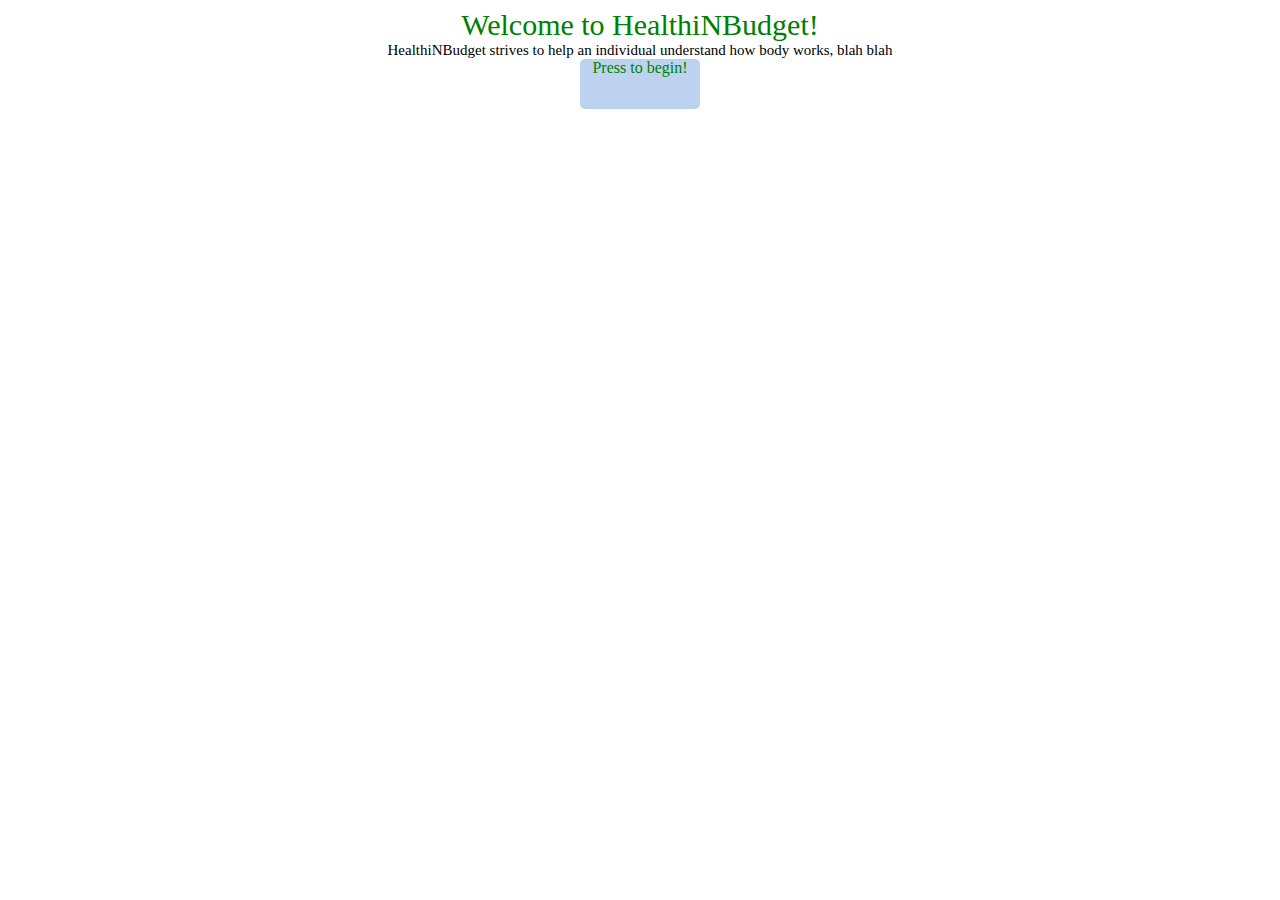
==== www/index.html @ 12f38e74 "Revert "eddit"" ====
<!DOCTYPE html>
<html>
	<head>
		<meta charset="utf-8" />
		<meta name="format-detection" content="telephone=no" />
		<meta name="msapplication-tap-highlight" content="no" />
		<meta name="viewport" content="user-scalable=no, initial-scale=1, maximum-scale=1, minimum-scale=1, width=device-width, height=device-height, target-densitydpi=device-dpi" />
		<link rel="stylesheet" type="text/css" href="css/style.css" />
		<script type="text/javascript" src="cordova.js"></script>
		<script type="text/javascript" src="js/main.js"></script>
		<script type="text/javascript" src="js/index.js"></script>
		<script type="text/javascript" src="js/formulas.js"></script>
		<title>HealthiNBudget</title>
	</head>
	<body>
		<p style="color:green; font-size:30px"> Welcome to HealthiNBudget! </p>
		<p style="font-size:15px"> HealthiNBudget strives to help an individual understand how body works, blah blah </p>
		<div>
			<a href="Service1.html"> Press to begin! </a>
		</div>
</body>
</html>
---- www/css/style.css ----
div {
    height: 50px;
    width: 120px;
    border-color: #6495ED;
    background-color: #BCD2EE; 
    border-style: 2px dashed;
    border-radius: 5px;
    margin: auto;
    text-align: center;
}

a {
	text-decoration:none;
	color: green;
	font-family: Trebuchet MS;
	size: 20px;
}

body {
	text-decoration:none;
	color: black;
	font-family: CenturyGothic;
}
p {
	text-align: center;
	margin: auto;
}
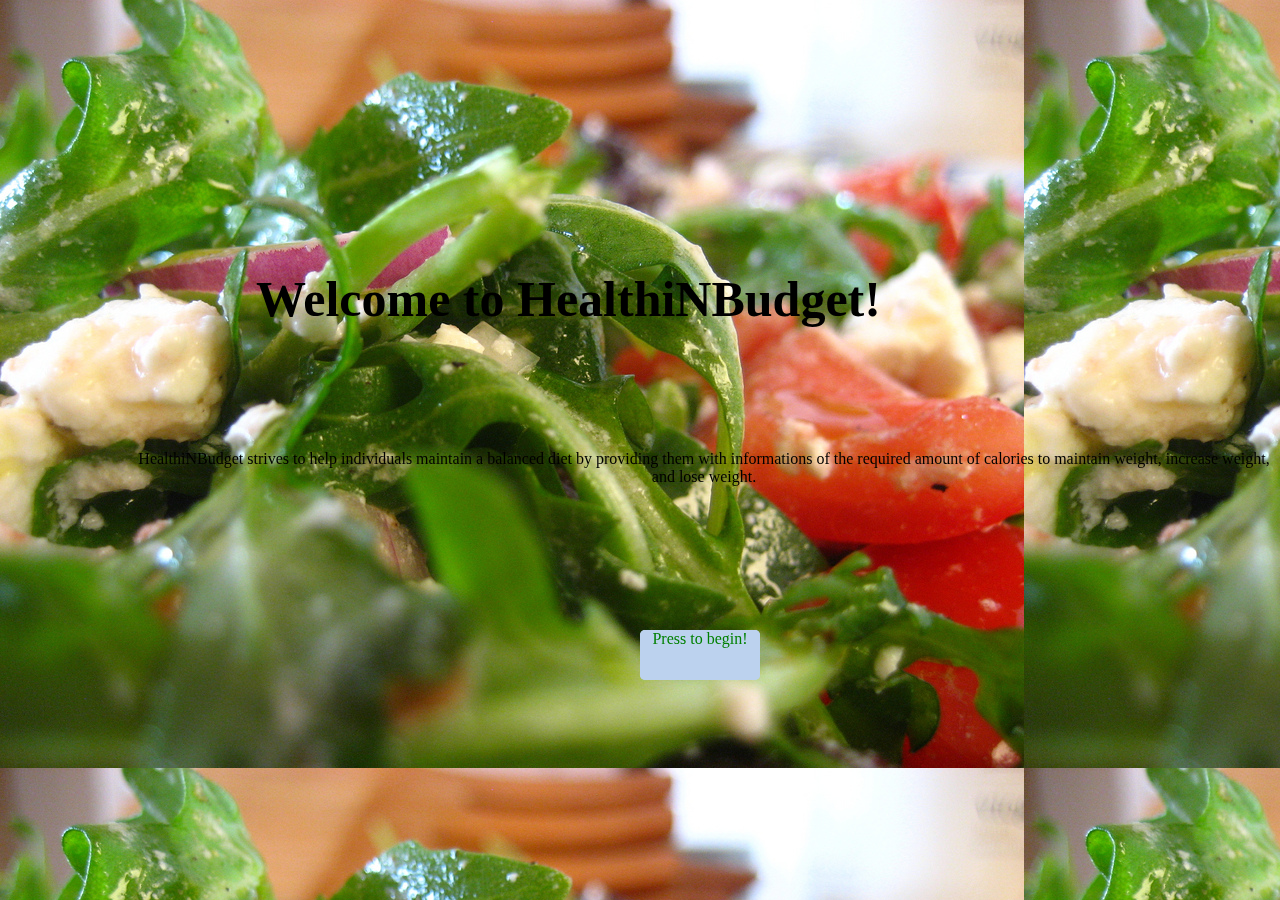
==== commit 181b31e6: "button" ====
--- a/www/index.html
+++ b/www/index.html
@@ -12,11 +12,18 @@
 		<script type="text/javascript" src="js/formulas.js"></script>
 		<title>HealthiNBudget</title>
 	</head>
-	<body>
-		<p style="color:green; font-size:30px"> Welcome to HealthiNBudget! </p>
-		<p style="font-size:15px"> HealthiNBudget strives to help an individual understand how body works, blah blah </p>
-		<div>
-			<a href="Service1.html"> Press to begin! </a>
+	<body background = "imag.jpg">
+		<h1 = "Title"> Welcome to HealthiNBudget! </h1>
+		<div id = "back">
+			<p id = "descr"> HealthiNBudget strives to help individuals maintain a balanced diet by providing them with informations of the required amount of calories to maintain weight, increase weight, and lose weight. </p>
 		</div>
-</body>
+		<div id = "button">
+			<a href = "Service1.html" id = "menuLink"> Press to begin! </a>
+		</div>
+		<script>
+			if (localStorage.getItem('sex')=="XY" || localStorage.getItem('sex')=="XX"){
+				document.getElementById('menulink').href='menu.html';
+			}
+		</script>
+	</body>
 </html>--- a/www/css/style.css
+++ b/www/css/style.css
@@ -7,13 +7,24 @@
     border-radius: 5px;
     margin: auto;
     text-align: center;
+    position: fixed;
+    top: 70%;
+    left: 50%;
+    size: 25px;
 }
 
+#back {
+	height: 50px;
+    width: 120px;
+    border-color: #6495ED;
+    background-color: #BCD2EE; /*this gives the color, the one above gives the size*/
+    border-style: 2px dashed;
+}
 a {
 	text-decoration:none;
 	color: green;
 	font-family: Trebuchet MS;
-	size: 20px;
+	size: 40px;
 }
 
 body {
@@ -21,7 +32,21 @@
 	color: black;
 	font-family: CenturyGothic;
 }
-p {
+
+#descr {
 	text-align: center;
 	margin: auto;
+	position: fixed;
+	top: 50%;
+	left: 10%;
+}
+
+h1 {
+	text-align: center;
+	margin: auto;
+	position: fixed;
+	top: 30%;
+	left: 20%;
+	color: black;
+	font-size: 50px;
 }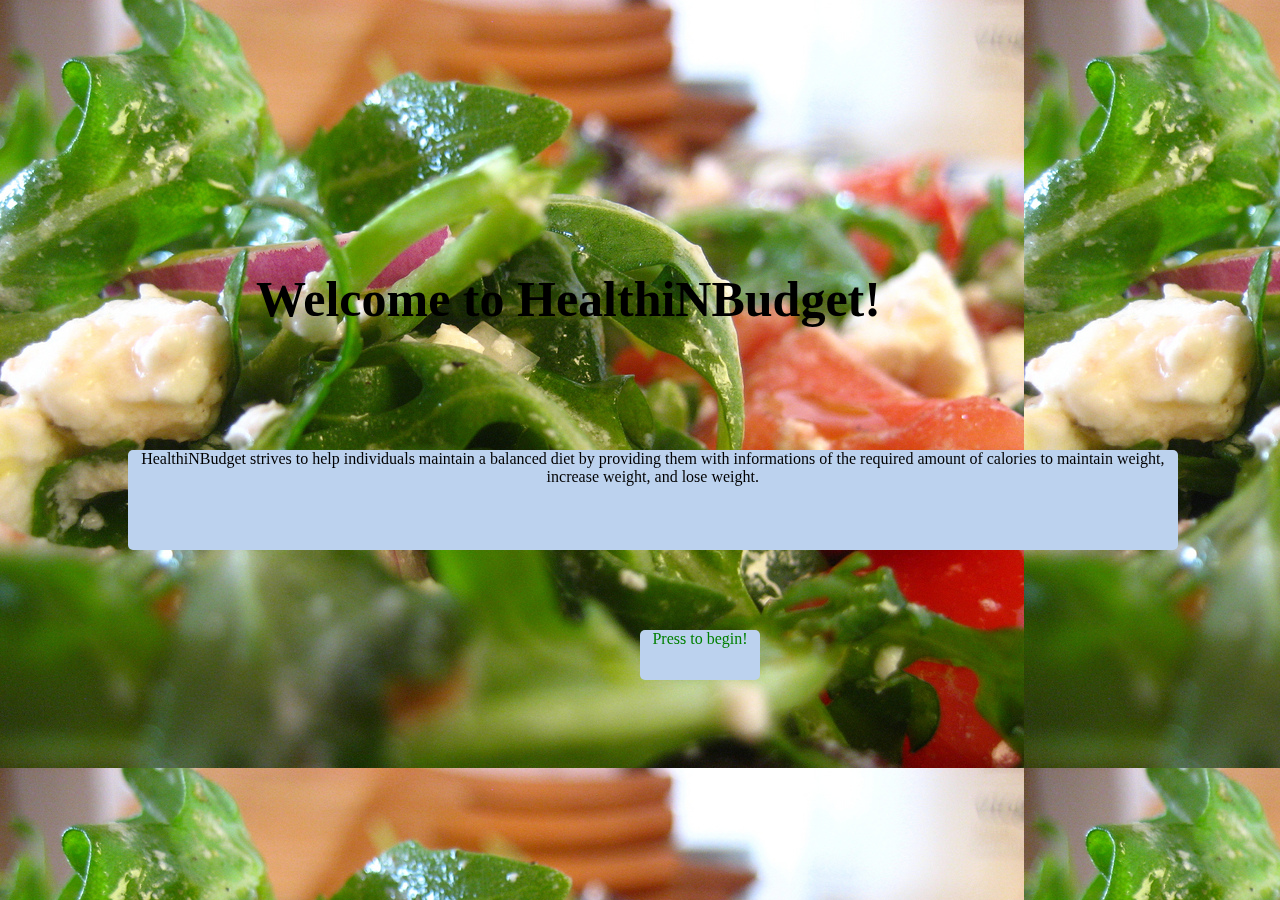
==== commit 08e591a3: "sinc" ====
--- a/www/index.html
+++ b/www/index.html
@@ -13,12 +13,12 @@
 		<title>HealthiNBudget</title>
 	</head>
 	<body background = "imag.jpg">
-		<h1 = "Title"> Welcome to HealthiNBudget! </h1>
+		<h1 id = "Title"> Welcome to HealthiNBudget! </h1>
 		<div id = "back">
 			<p id = "descr"> HealthiNBudget strives to help individuals maintain a balanced diet by providing them with informations of the required amount of calories to maintain weight, increase weight, and lose weight. </p>
 		</div>
 		<div id = "button">
-			<a href = "Service1.html" id = "menuLink"> Press to begin! </a>
+			<a href = "Service1.html" id = "menulink"> Press to begin! </a>
 		</div>
 		<script>
 			if (localStorage.getItem('sex')=="XY" || localStorage.getItem('sex')=="XX"){
--- a/www/css/style.css
+++ b/www/css/style.css
@@ -1,4 +1,4 @@
-div {
+#button {
     height: 50px;
     width: 120px;
     border-color: #6495ED;
@@ -10,38 +10,42 @@
     position: fixed;
     top: 70%;
     left: 50%;
-    size: 25px;
+    size: 55px;
 }
 
 #back {
-	height: 50px;
-    width: 120px;
+	height: 100px;
+    width: 82%;
     border-color: #6495ED;
     background-color: #BCD2EE; /*this gives the color, the one above gives the size*/
     border-style: 2px dashed;
+    margin: auto;
+    text-align: center;
+    position: fixed;
+    border-radius: 5px;
+    top: 50%;
+    left: 10%;
+    size: 55px;
 }
-a {
+#menulink {
 	text-decoration:none;
 	color: green;
 	font-family: Trebuchet MS;
 	size: 40px;
 }
 
-body {
-	text-decoration:none;
-	color: black;
-	font-family: CenturyGothic;
-}
-
 #descr {
+	width: 82%;
 	text-align: center;
 	margin: auto;
 	position: fixed;
 	top: 50%;
 	left: 10%;
+	color: black;
+	font-family: CenturyGothic;
 }
 
-h1 {
+#Title {
 	text-align: center;
 	margin: auto;
 	position: fixed;
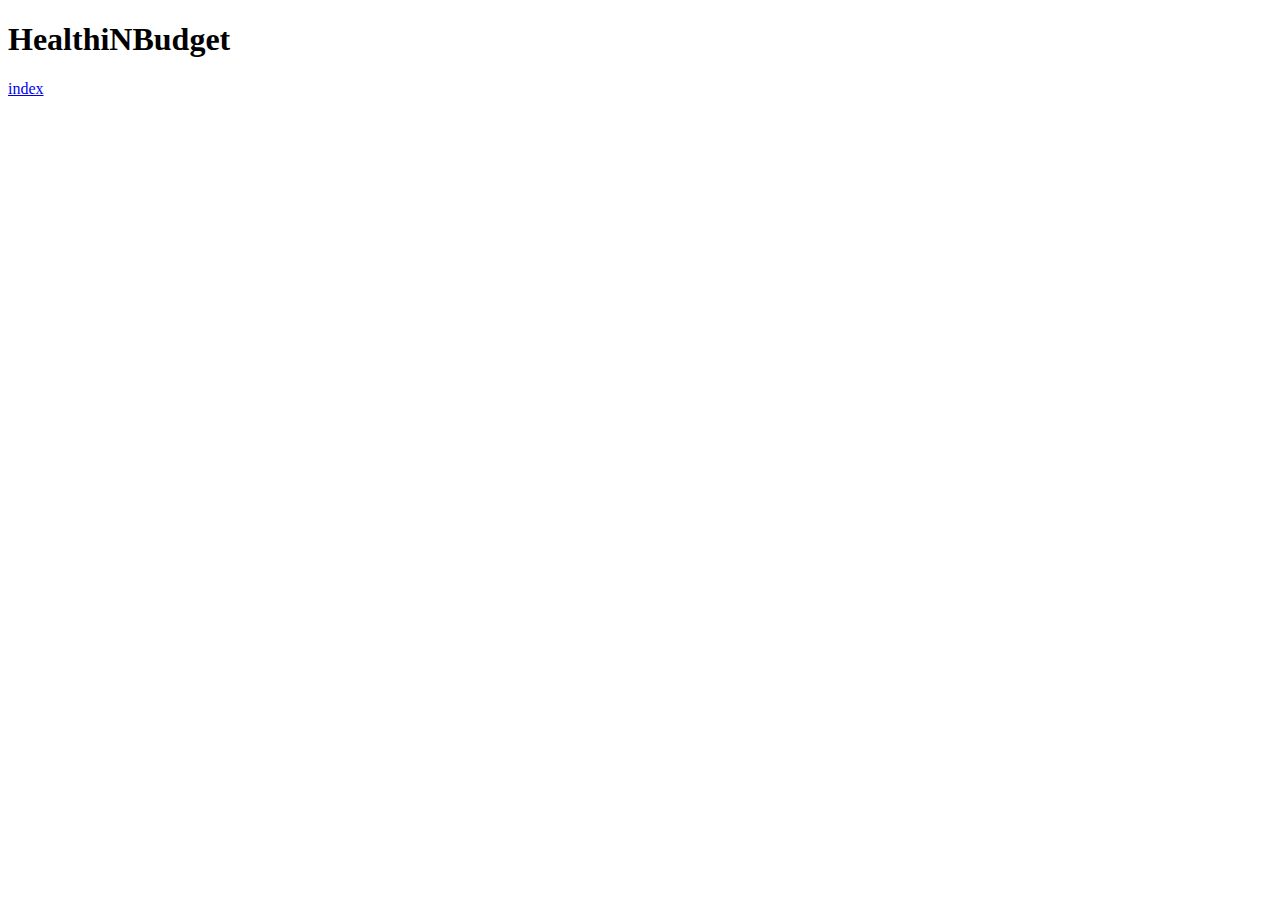
==== commit f9da26aa: "index" ====
--- a/www/index.html
+++ b/www/index.html
@@ -1,29 +1,54 @@
 <!DOCTYPE html>
 <html>
-	<head>
-		<meta charset="utf-8" />
-		<meta name="format-detection" content="telephone=no" />
-		<meta name="msapplication-tap-highlight" content="no" />
-		<meta name="viewport" content="user-scalable=no, initial-scale=1, maximum-scale=1, minimum-scale=1, width=device-width, height=device-height, target-densitydpi=device-dpi" />
-		<link rel="stylesheet" type="text/css" href="css/style.css" />
-		<script type="text/javascript" src="cordova.js"></script>
-		<script type="text/javascript" src="js/main.js"></script>
-		<script type="text/javascript" src="js/index.js"></script>
-		<script type="text/javascript" src="js/formulas.js"></script>
-		<title>HealthiNBudget</title>
-	</head>
-	<body background = "imag.jpg">
-		<h1 id = "Title"> Welcome to HealthiNBudget! </h1>
-		<div id = "back">
-			<p id = "descr"> HealthiNBudget strives to help individuals maintain a balanced diet by providing them with informations of the required amount of calories to maintain weight, increase weight, and lose weight. </p>
-		</div>
-		<div id = "button">
-			<a href = "Service1.html" id = "menulink"> Press to begin! </a>
-		</div>
-		<script>
-			if (localStorage.getItem('sex')=="XY" || localStorage.getItem('sex')=="XX"){
-				document.getElementById('menulink').href='menu.html';
-			}
-		</script>
-	</body>
+<head>
+<meta charset="utf-8" />
+<meta name="format-detection" content="telephone=no" />
+<meta name="msapplication-tap-highlight" content="no" />
+<meta name="viewport" content="user-scalable=no, initial-scale=1, maximum-scale=1, minimum-scale=1, width=device-width, height=device-height, target-densitydpi=device-dpi" />
+<link rel="stylesheet" type="text/css" href="css/style.css" />
+<script type="text/javascript" src="cordova.js"></script>
+<script type="text/javascript" src="js/main.js"></script>
+<script type="text/javascript" src="js/index.js"></script>
+<script type="text/javascript" src="js/formulas.js"></script>
+<script type="text/javascript" src="js/papaparse.js"></script>
+<title>HealthiNBudget</title>
+</head>
+<body onload="CSVReady();">
+<h1>HealthiNBudget</h1>
+<p><a href="index.html">index</a></p>
+<form>
+<p id="searchBox"></p>
+</form>
+<p id="results"></p>
+<script>
+var CSVData;
+function CSVReady(){
+	Papa.parse('data/address.csv', {
+		download: true,
+		header: true,
+		complete: function(results) {
+			CSVData = results.data;
+			navigator.geolocation.getCurrentPosition(onSuccess, onError);
+		}
+	});
+}
+
+var onSuccess = function(position) {
+	sortRest(position.coords.latitude, position.coords.longitude);
+};
+
+function onError(error) {
+    alert('code: '    + error.code    + '\n' +
+          'message: ' + error.message + '\n');
+}
+
+function sortRest(latitude, longitude){
+	for(var i=0; i < CSVData.length; i++){
+		CSVData[i].Distance = Math.pow(Math.pow(latitude-CSVData[i].Latitude, 2)+Math.pow(longitude-CSVData[i].Longitude, 2), 0.5);
+		result = CSVData[i].Distance;
+	}
+	document.getElementById('results').innerHTML = result;
+}
+</script>
+</body>
 </html>--- a/www/css/style.css
+++ b/www/css/style.css
@@ -53,4 +53,29 @@
 	left: 20%;
 	color: black;
 	font-size: 50px;
+}
+#SecondTitle {
+	Text-align: center;
+	margin: auto;
+	position: fixed;
+	top: 30%;
+	left: 50%;
+	color: black;
+	font-family: CenturyGothic;
+	z-index: 100;
+}
+#backgroundcolor {
+	height: 60%;
+    width: 20%;
+    border-color: #6495ED;
+    background-color: #BCD2EE; /*this gives the color, the one above gives the size*/
+    border-style: 2px dashed;
+    margin: auto;
+    text-align: center;
+    position: fixed;
+    border-radius: 5px;
+    top: 30%;
+    left: 50%;
+    size: 55px;
+    padding-top: 40px;
 }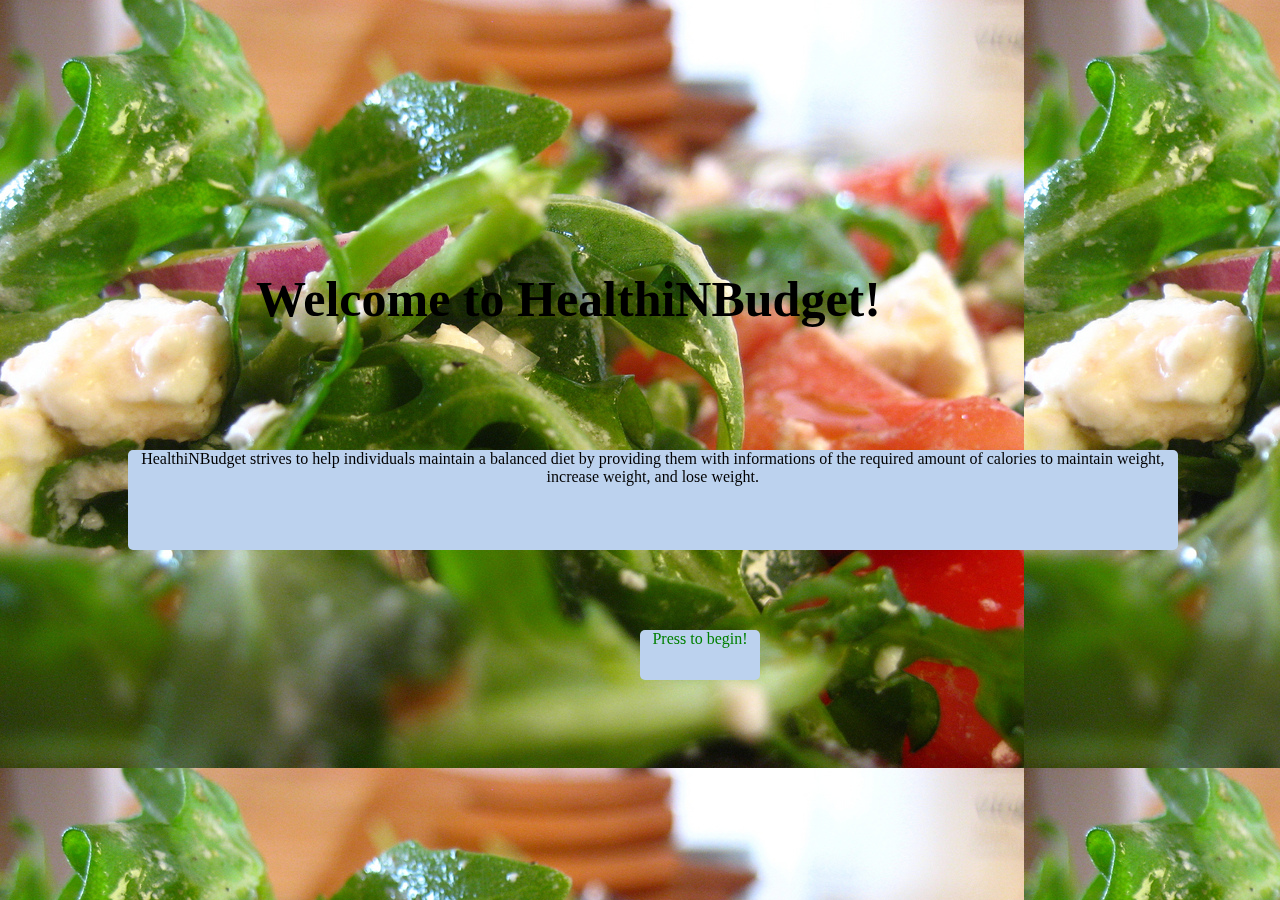
==== commit 32b5caa5: "index" ====
--- a/www/index.html
+++ b/www/index.html
@@ -1,54 +1,29 @@
 <!DOCTYPE html>
 <html>
-<head>
-<meta charset="utf-8" />
-<meta name="format-detection" content="telephone=no" />
-<meta name="msapplication-tap-highlight" content="no" />
-<meta name="viewport" content="user-scalable=no, initial-scale=1, maximum-scale=1, minimum-scale=1, width=device-width, height=device-height, target-densitydpi=device-dpi" />
-<link rel="stylesheet" type="text/css" href="css/style.css" />
-<script type="text/javascript" src="cordova.js"></script>
-<script type="text/javascript" src="js/main.js"></script>
-<script type="text/javascript" src="js/index.js"></script>
-<script type="text/javascript" src="js/formulas.js"></script>
-<script type="text/javascript" src="js/papaparse.js"></script>
-<title>HealthiNBudget</title>
-</head>
-<body onload="CSVReady();">
-<h1>HealthiNBudget</h1>
-<p><a href="index.html">index</a></p>
-<form>
-<p id="searchBox"></p>
-</form>
-<p id="results"></p>
-<script>
-var CSVData;
-function CSVReady(){
-	Papa.parse('data/address.csv', {
-		download: true,
-		header: true,
-		complete: function(results) {
-			CSVData = results.data;
-			navigator.geolocation.getCurrentPosition(onSuccess, onError);
-		}
-	});
-}
-
-var onSuccess = function(position) {
-	sortRest(position.coords.latitude, position.coords.longitude);
-};
-
-function onError(error) {
-    alert('code: '    + error.code    + '\n' +
-          'message: ' + error.message + '\n');
-}
-
-function sortRest(latitude, longitude){
-	for(var i=0; i < CSVData.length; i++){
-		CSVData[i].Distance = Math.pow(Math.pow(latitude-CSVData[i].Latitude, 2)+Math.pow(longitude-CSVData[i].Longitude, 2), 0.5);
-		result = CSVData[i].Distance;
-	}
-	document.getElementById('results').innerHTML = result;
-}
-</script>
-</body>
+	<head>
+		<meta charset="utf-8" />
+		<meta name="format-detection" content="telephone=no" />
+		<meta name="msapplication-tap-highlight" content="no" />
+		<meta name="viewport" content="user-scalable=no, initial-scale=1, maximum-scale=1, minimum-scale=1, width=device-width, height=device-height, target-densitydpi=device-dpi" />
+		<link rel="stylesheet" type="text/css" href="css/style.css" />
+		<script type="text/javascript" src="cordova.js"></script>
+		<script type="text/javascript" src="js/main.js"></script>
+		<script type="text/javascript" src="js/index.js"></script>
+		<script type="text/javascript" src="js/formulas.js"></script>
+		<title>HealthiNBudget</title>
+	</head>
+	<body background = "imag.jpg">
+		<h1 id = "Title"> Welcome to HealthiNBudget! </h1>
+		<div id = "back">
+			<p id = "descr"> HealthiNBudget strives to help individuals maintain a balanced diet by providing them with informations of the required amount of calories to maintain weight, increase weight, and lose weight. </p>
+		</div>
+		<div id = "button">
+			<a href = "Service1.html" id = "menulink"> Press to begin! </a>
+		</div>
+		<script>
+			if (localStorage.getItem('sex')=="XY" || localStorage.getItem('sex')=="XX"){
+				document.getElementById('menulink').href='menu.html';
+			}
+		</script>
+	</body>
 </html>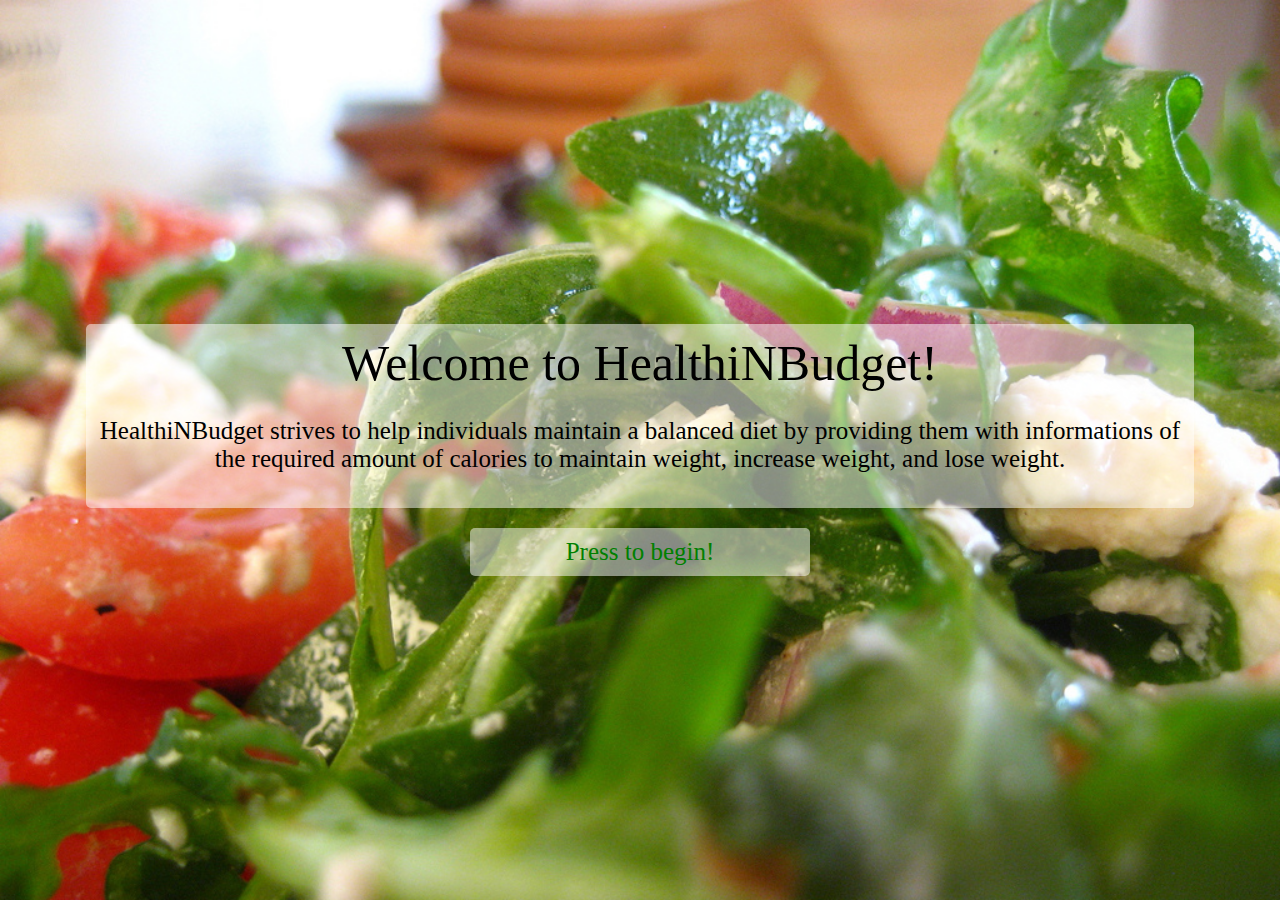
==== commit fcf0bf23: "changing theme" ====
--- a/www/index.html
+++ b/www/index.html
@@ -12,13 +12,12 @@
 		<script type="text/javascript" src="js/formulas.js"></script>
 		<title>HealthiNBudget</title>
 	</head>
-	<body background = "imag.jpg">
-		<h1 id = "Title"> Welcome to HealthiNBudget! </h1>
-		<div id = "back">
-			<p id = "descr"> HealthiNBudget strives to help individuals maintain a balanced diet by providing them with informations of the required amount of calories to maintain weight, increase weight, and lose weight. </p>
+	<body><div id="container">
+		<div id="title">Welcome to HealthiNBudget! </div>
+		<p id="back">HealthiNBudget strives to help individuals maintain a balanced diet by providing them with informations of the required amount of calories to maintain weight, increase weight, and lose weight.</p>
 		</div>
-		<div id = "button">
-			<a href = "Service1.html" id = "menulink"> Press to begin! </a>
+		<div id="button">
+			<a href="Service1.html" id="menulink">Press to begin!</a>
 		</div>
 		<script>
 			if (localStorage.getItem('sex')=="XY" || localStorage.getItem('sex')=="XX"){
@@ -26,4 +25,4 @@
 			}
 		</script>
 	</body>
-</html>+</html>
--- a/www/css/style.css
+++ b/www/css/style.css
@@ -1,81 +1,76 @@
-#button {
-    height: 50px;
-    width: 120px;
-    border-color: #6495ED;
-    background-color: #BCD2EE; 
-    border-style: 2px dashed;
-    border-radius: 5px;
-    margin: auto;
-    text-align: center;
-    position: fixed;
-    top: 70%;
-    left: 50%;
-    size: 55px;
+html, body{
+	width: 100%;
+	height: 100%;
+	padding: 0;
+	margin: 0;
+	border: 0;
 }
 
-#back {
-	height: 100px;
-    width: 82%;
-    border-color: #6495ED;
-    background-color: #BCD2EE; /*this gives the color, the one above gives the size*/
-    border-style: 2px dashed;
+html {
+    display: table;
     margin: auto;
-    text-align: center;
-    position: fixed;
-    border-radius: 5px;
-    top: 50%;
-    left: 10%;
-    size: 55px;
-}
-#menulink {
-	text-decoration:none;
-	color: green;
-	font-family: Trebuchet MS;
-	size: 40px;
 }
 
-#descr {
-	width: 82%;
+body {
+	background-image: url('../images/imag.jpg');
+	background-size: cover;
+	background-attachment: fixed;
+    display: table-cell;
+    vertical-align: middle;
+}
+
+#container{
+	background: rgba(255,255,255,0.5);
+	border-color: #ffffff;
+	border-style: 2px dashed;
+	border-radius: 5px;
+	margin-right: auto;
+	margin-left: auto;
 	text-align: center;
-	margin: auto;
-	position: fixed;
-	top: 50%;
-	left: 10%;
 	color: black;
+	width: 85%;
+	padding: 10px;
+	font-size: 25px;
+	margin-top: 20px;
+	margin-bottom: 20px;
+}
+
+#title{
+	font-size: 50px;
+}
+
+#back{
+	font-size: 25px;
 	font-family: CenturyGothic;
 }
 
-#Title {
-	text-align: center;
-	margin: auto;
-	position: fixed;
-	top: 30%;
-	left: 20%;
-	color: black;
-	font-size: 50px;
+#button{
+    width: 25%;
+    border-color: #ffffff;
+    background: rgba(255,255,255,0.5);
+    border-style: 2px dashed;
+    border-radius: 5px;
+    margin-right: auto;
+	margin-left: auto;
+    text-align: center;
+    font-size: 25px;
+	margin-top: 10px;
+	padding: 10px;
+	margin-bottom: 20px;
 }
-#SecondTitle {
-	Text-align: center;
-	margin: auto;
-	position: fixed;
-	top: 30%;
-	left: 50%;
-	color: black;
-	font-family: CenturyGothic;
-	z-index: 100;
+
+#button a{
+	font-family: Trebuchet MS;
 }
-#backgroundcolor {
-	height: 60%;
-    width: 20%;
-    border-color: #6495ED;
-    background-color: #BCD2EE; /*this gives the color, the one above gives the size*/
-    border-style: 2px dashed;
-    margin: auto;
-    text-align: center;
-    position: fixed;
-    border-radius: 5px;
-    top: 30%;
-    left: 50%;
-    size: 55px;
-    padding-top: 40px;
+
+#list li{
+	display: inline;
+    list-style-type: none;
+    padding-right: 20px;
+    vertical-align: middle;
+}
+
+a{
+	text-decoration: none;
+	color: green;
 }